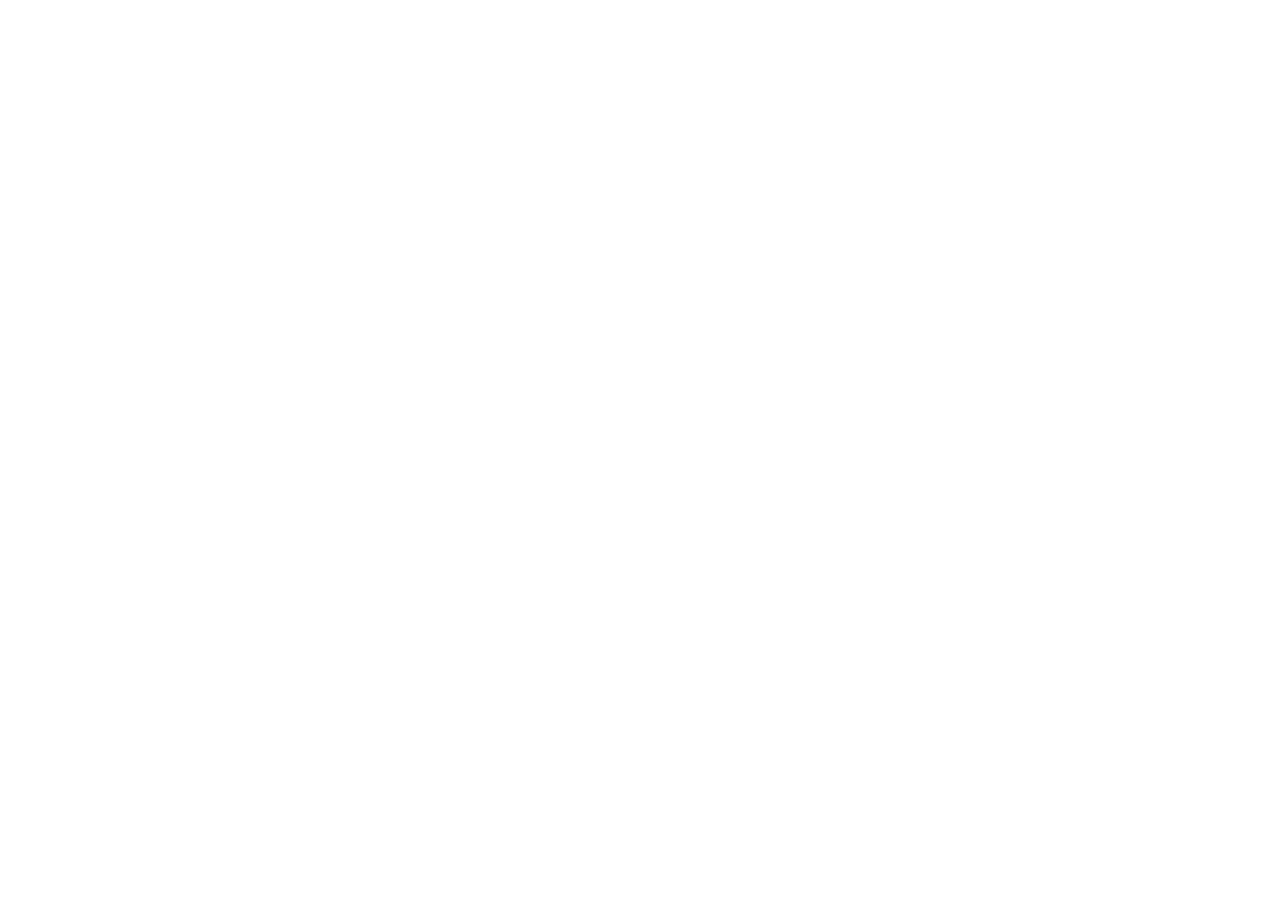
==== storage/index.html @ 5448dd65 "selectores" ====
<!DOCTYPE html>
<html lang="en">
<head>
    <meta charset="UTF-8">
    <meta name="viewport" content="width=device-width, initial-scale=1.0">
    <link rel="stylesheet" type="text/css" href="css\style.css" >
    <title>Document</title>
</head>
<body>
    
</body>
</html>
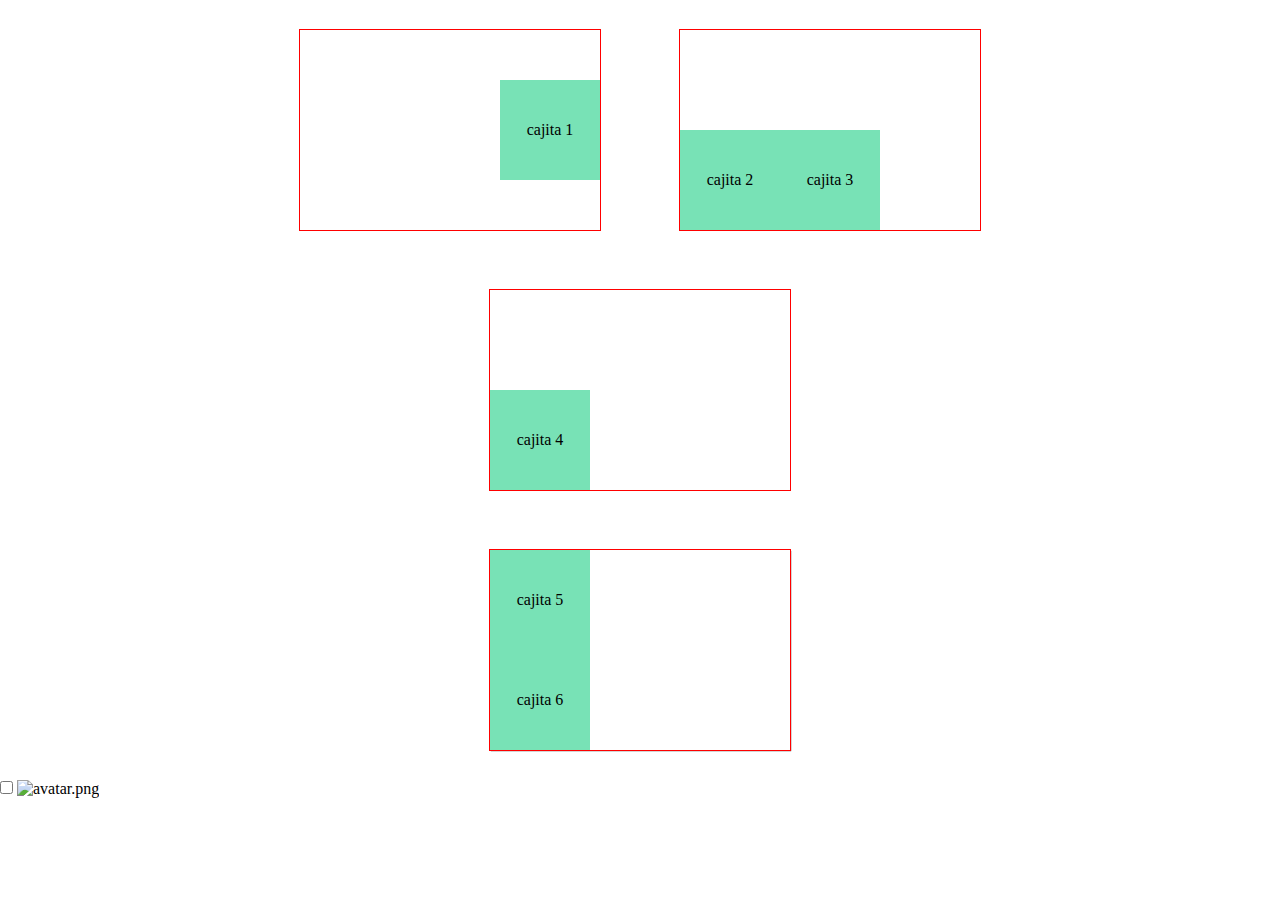
==== commit 90d1aa04: "docs: :memo: Adicion grid y transition" ====
--- a/storage/index.html
+++ b/storage/index.html
@@ -3,10 +3,56 @@
 <head>
     <meta charset="UTF-8">
     <meta name="viewport" content="width=device-width, initial-scale=1.0">
-    <link rel="stylesheet" type="text/css" href="css\style.css" >
+    <link rel="stylesheet" type="text/css" href="../css/style.css" >
     <title>Document</title>
 </head>
 <body>
-    
+    <!-- Ejemplo de ubicación de elementos con display:flex -->
+    <section class="fila1">
+        <article class="caja caja-izquierda">
+            <div class="cajita">
+                cajita 1
+            </div>
+        </article>
+
+        <article class="caja caja-derecha">
+            <div class="cajita">
+                cajita 2
+            </div>
+
+            <div class="cajita">
+                cajita 3
+            </div>
+        </article>
+    </section>
+
+    <section class="fila2">
+        <article class="caja caja-fila2">
+            <div class="cajita">
+                cajita 4
+            </div>
+        </article>
+    </section>
+
+    <section class="fila2">
+        <article class="caja caja-fila3">
+            <div class="cajita">
+                cajita 5
+            </div>
+
+            <div class="cajita">
+                cajita 6
+            </div>
+        </article>
+    </section>
+    <input type="checkbox" id="profile">
+    <label for="profile" class="mostrarOpc">
+        <img src="images/avatar.jpg" alt="avatar.png" class="avatar">
+    </label>
+    <div class="menuProfile">
+        <a href="">Profile</a>
+        <a href="">Settings</a>
+        <a href="">Logout</a>
+    </div>
 </body>
 </html>--- a/css/style.css
+++ b/css/style.css
@@ -0,0 +1,121 @@
+ /* Ejemplo de ubicación de elementos con display:flex  */
+
+*{
+    margin: 0;
+}
+
+.caja{
+    width: 300px;
+    height: 200px;
+    outline: 1px solid red;
+    margin: 30px;
+}
+.fila1{
+    display: flex;
+    justify-content: center;
+    gap: 20px;
+}
+
+.caja-izquierda{
+    display: flex;
+    justify-content: end;
+    align-items: center;
+}
+
+.caja-derecha{
+    display: flex;
+    align-items: end;
+}
+
+.fila2{
+    display: flex;
+    justify-content: center;
+    margin: 50  px 0px;
+}
+
+.caja-fila2{
+    display: flex;
+    align-items: end;
+}
+
+.caja-fila3{
+    display: flex;
+    flex-direction: column;
+    justify-items: center;
+    justify-content: space-between;
+    box-shadow: 1px 1px 1px;
+}
+.cajita{
+    width: 100px;
+    height: 100px;
+    background-color:rgb(120, 226, 182);
+    display: flex;
+    justify-content: center;
+    align-items: center ;
+}
+
+.menuProfile{
+    background-color: #fff;
+    position: absolute;
+    right: 25px;
+    top: 30px;
+    width: 80px;
+    display: none;
+}
+
+/* ~ se usa para elementos hermanos
+
+El combinador + selecciona hermanos adyacentes. Esto quiere decir que el segundo elemento sigue directamente al primero y ambos comparten el mismo elemento padre.
+
+Sintaxis: A + B
+
+Ejemplo: La regla h2 + p se aplicará a todos los elementos <p> que siguen directamente a un elemento <h2> (en-US)
+
+El combinador > selecciona los elementos que son hijos directos del primer elemento.
+
+Sintaxis: A > B
+
+Ejemplo: La regla ul > li se aplicará a todos los elementos <li> que son hijos directos de un elemento <ul>.
+
+Combinador de descendientes
+El combinador (espacio) selecciona los elementos que son descendientes del primer elemento.
+
+Sintaxis: A B
+
+Ejemplo: La regla div span se aplicará a todos los elementos <span> que están dentro de un elemento <div>..
+
+<a href="#desp" class="navTarget" style="color: #469778;font-size: 2rem; text-decoration: none;">&#8801</a>
+<div class="menu" id="desp">                
+    <a href="#home" class="aMenu">Home</a>
+    <a href="#" class="cerrar-menu" style="color: #469778;font-size: 2rem; text-decoration: none">&#215</a>
+</div>
+
+ .navTarget{
+        display: block;
+    }
+    .menu{
+        z-index: 1;        
+        clip-path: circle(0% at top right);
+        transition: clip-path 0.6s;
+    }
+    .menu:target{
+        clip-path: circle(150% at top right);
+    }
+    .cerrar-menu{      
+        position: absolute;
+        top: 0px;
+        right: 0px;
+    }
+ */
+
+#profile:checked ~ .menuProfile{
+    display: block;
+}
+
+.body:has(#menu:checked){
+    grid-template-columns: 1fr 20px 2fr 40px;
+}
+#menu:not(:checked) ~ .nav .logo h2{
+    display: none;
+}
+
